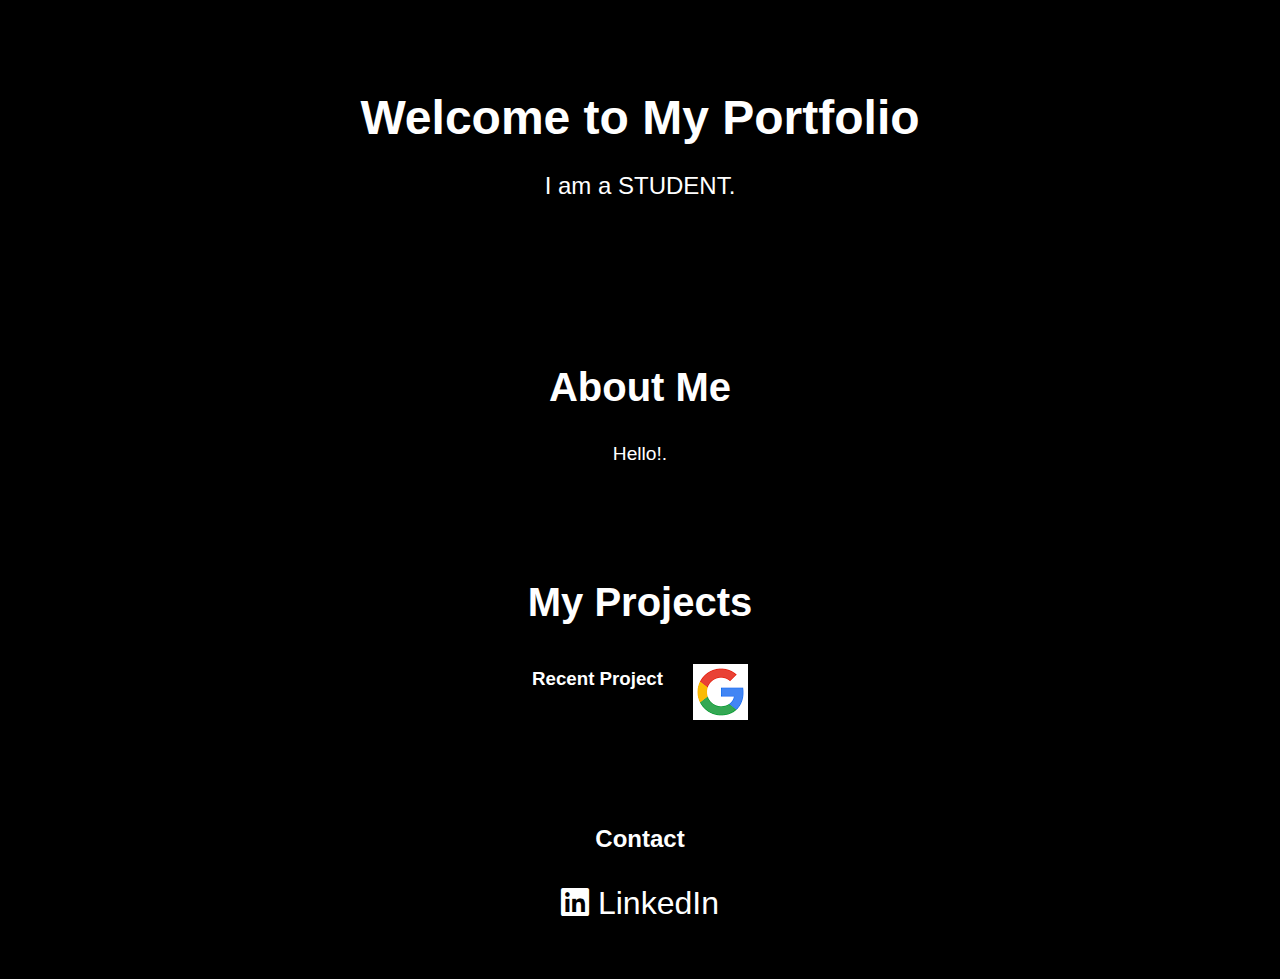
==== forMARVEL/portfolio/portfolio/new.htm @ 1fa4a026 "Add files via upload" ====
<!DOCTYPE html>
<html lang="en">
<head>
    <meta charset="UTF-8">
    <meta name="viewport" content="width=device-width, initial-scale=1.0">
    <title>My Portfolio</title>
     <link rel="stylesheet" href="p1.css"> 
    <!-- Font Awesome CDN for Icons -->
    <link rel="stylesheet" href="https://cdnjs.cloudflare.com/ajax/libs/font-awesome/6.0.0-beta3/css/all.min.css">
</head>
<body>

    <!-- Home Section -->
    <section id="home">
        <div class="content">
            <h1>Welcome to My Portfolio</h1>
            <p>I am a STUDENT.</p>
        </div>
    </section>

     <!-- Horizontal line -->

    <!-- About Me Section -->
    <section id="about">
        <div class="content">
            <h2>About Me</h2>
            <p>Hello!.</p>
        </div>
    </section>

     <!-- Horizontal line -->

    <!-- My Projects Section -->
    <section id="projects">
        <div class="content">
            <h2>My Projects</h2>
            <div class="projects-grid">
                <h3>Recent Project</h3>
                <img src="[data-uri]" alt="click me">
            </div>
        </div>
    </section>

     <!-- Horizontal line -->

    <!-- Contact Section -->
    <section id="contact">
        <div class="content">
            <h2>Contact</h2>
            <div class="social-icons">
                <a href="https://www.linkedin.com" target="_blank" class="social-icon">
                    <i class="fab fa-linkedin"></i> LinkedIn
                </a>
            </div>
        </div>
    </section>



    <script src="script.js"></script>
</body>
</html>
---- forMARVEL/portfolio/portfolio/p1.css ----
/* Global Styles */
* {
    margin: 0;
    padding: 0;
    box-sizing: border-box;
}

body {
    font-family: 'Arial', sans-serif;
    color: #ffffff;
    background-color: #000000; /* Black background */
    line-height: 1.6;
    font-size: 16px;
}

a {
    text-decoration: none;
    color: inherit;
}

ul {
    list-style-type: none;
}

/* Home Section */
#home {
    background-color: #000000;
    color: #ffffff;
    padding: 80px 20px;
    text-align: center;
}

#home h1 {
    font-size: 3rem;
    margin-bottom: 10px;
}

#home p {
    font-size: 1.5rem;
    margin-bottom: 20px;
}

/* About Section */
#about {
    padding: 50px 20px;
    background-color: #000000;
    text-align: center;
}

#about h2 {
    font-size: 2.5rem;
    margin-bottom: 20px;
}

#about p {
    font-size: 1.2rem;
    max-width: 800px;
    margin: 0 auto;
}

/* My Projects Section */
#projects {
    padding: 50px 20px;
    background-color: #000000;
}

#projects h2 {
    font-size: 2.5rem;
    text-align: center;
    margin-bottom: 30px;
}

.projects-grid {
    display: flex;
    flex-wrap: wrap;
    justify-content: center;
    gap: 30px;
}

.projects-grid img {
    max-width: 100%;
    height: auto;
}

/* Contact Section */
#contact {
    padding: 50px 20px;
    background-color: #000000;
    text-align: center;
}

.social-icons {
    display: flex;
    justify-content: center;
    align-items: center;
    margin-top: 20px;
}

.social-icon {
    color: #ffffff;
    font-size: 2rem;
    margin: 0 15px;
    transition: color 0.3s ease;
}

.social-icon:hover {
    color: #4CAF50;
}

/* Responsive Styles */
@media (max-width: 768px) {
    .projects-grid {
        flex-direction: column;
        align-items: center;
    }
    
    #home h1 {
        font-size: 2.5rem;
    }
    
    #home p {
        font-size: 1.2rem;
    }

    #about h2, #projects h2, #contact h2 {
        font-size: 2rem;
    }
}
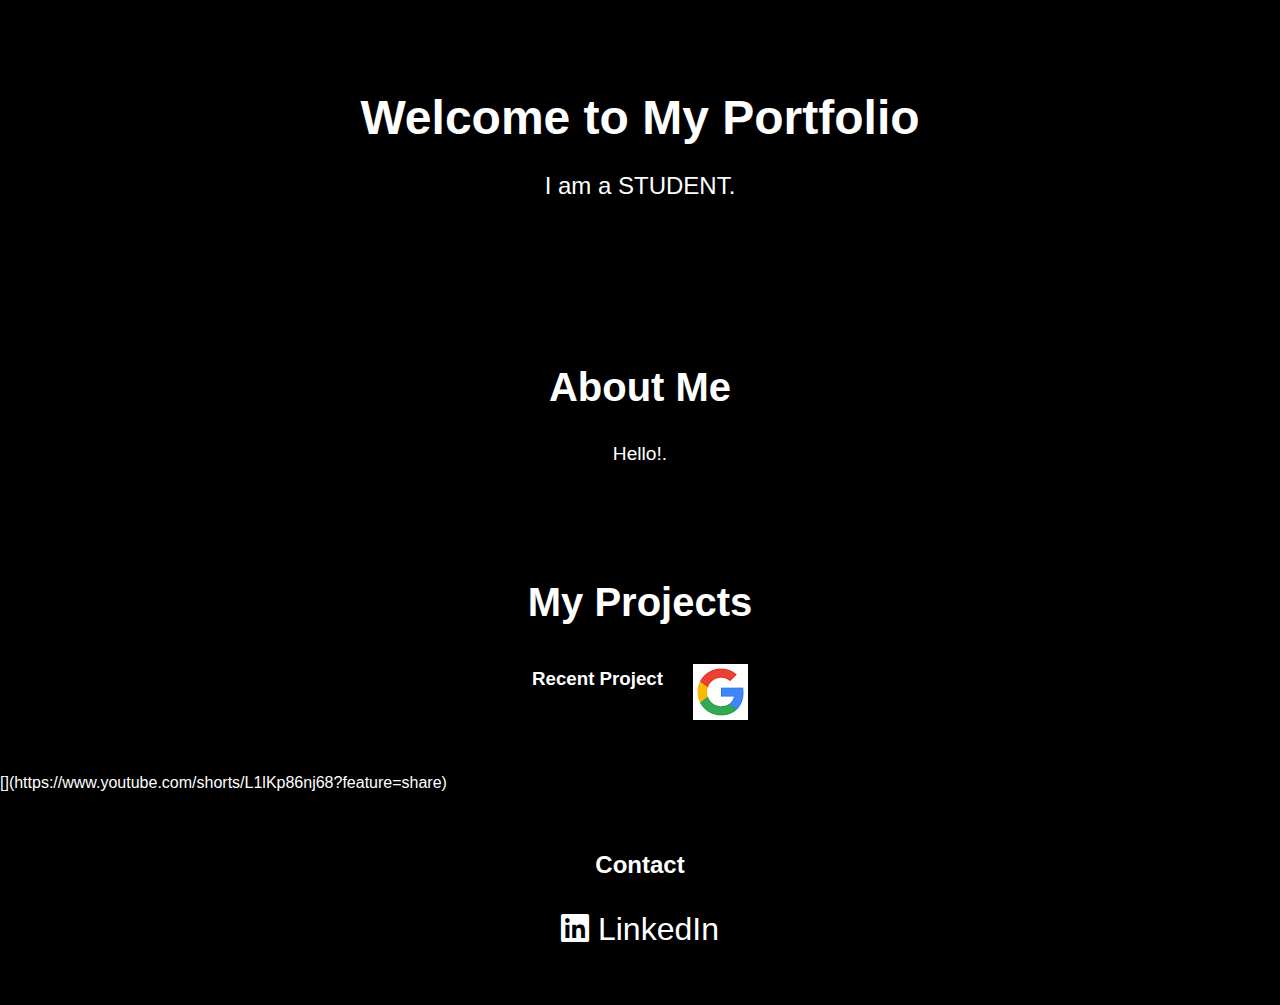
==== commit 2cb1c865: "Add files via upload" ====
--- a/forMARVEL/portfolio/portfolio/new.htm
+++ b/forMARVEL/portfolio/portfolio/new.htm
@@ -40,8 +40,8 @@
             </div>
         </div>
     </section>
+    [](https://www.youtube.com/shorts/L1lKp86nj68?feature=share)
 
-     <!-- Horizontal line -->
 
     <!-- Contact Section -->
     <section id="contact">
